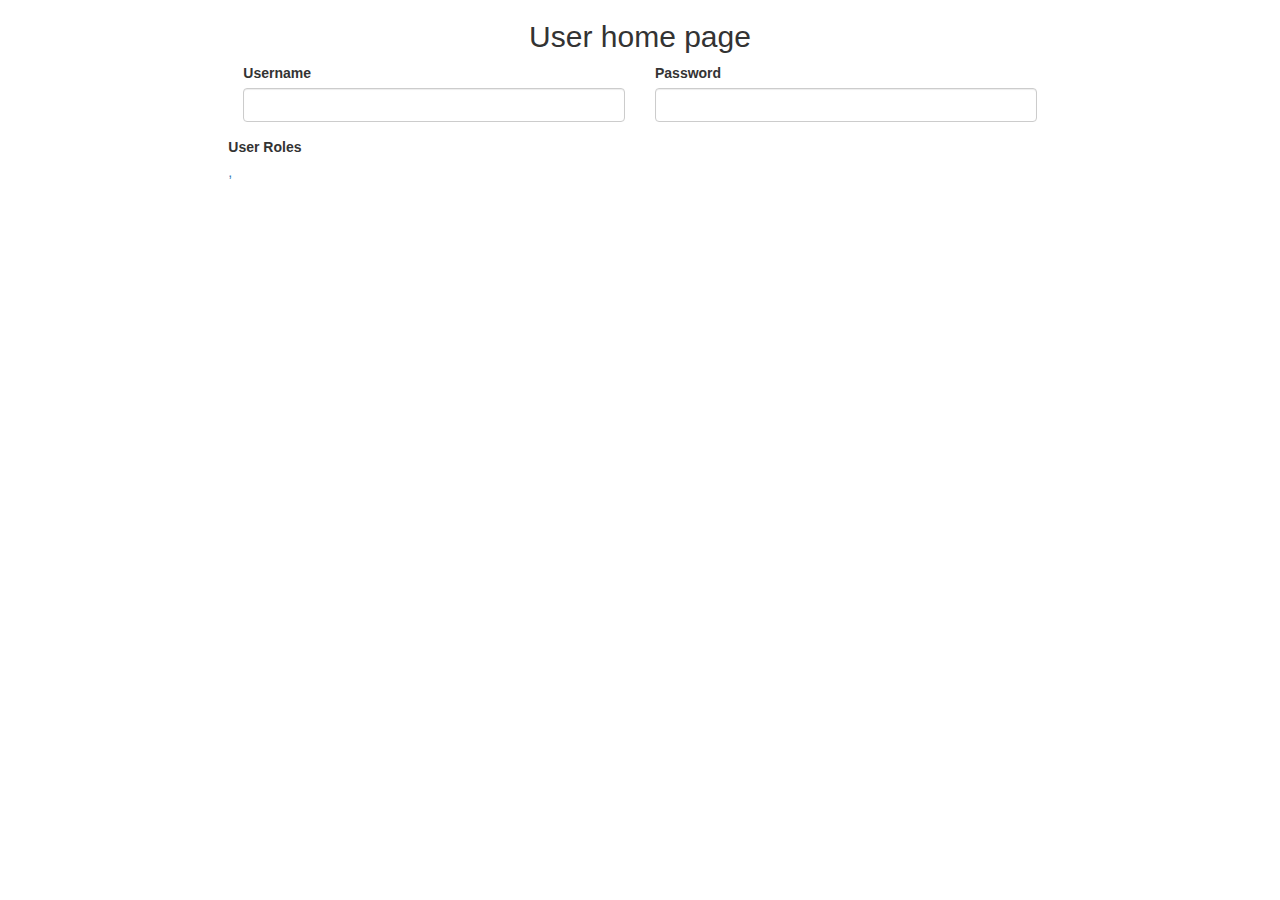
==== src/main/resources/templates/home.html @ bff1732f "add admin portal" ====
<!DOCTYPE html>
<html xmlns:th="http://www.thymeleaf.org"
      th:replace="~{layouts/main-layout :: main-fragment(
                                                ~{::title},
                                                ~{:: #home-static-resources},
                                                ~{fragments/app-fragments :: header},
                                                ~{:: #home-nav},
                                                ~{:: #home-main-content}
                                               )}">

<head>
    <title>Admin page</title>

    <th:block id="home-static-resources">
        <meta name="viewport" content="width=device-width, initial-scale=1">
        <link rel="stylesheet" href="https://maxcdn.bootstrapcdn.com/bootstrap/3.4.0/css/bootstrap.min.css">
        <script src="https://ajax.googleapis.com/ajax/libs/jquery/3.4.1/jquery.min.js"></script>
        <script src="https://maxcdn.bootstrapcdn.com/bootstrap/3.4.0/js/bootstrap.min.js"></script>
        <style id="holderjs-style" type="text/css"></style>

    </th:block>

</head>
<body>

<div id="home-nav" th:replace="~{/fragments/app-fragments :: nav}"></div>

<div id="home-main-content">
    <form th:object="${user}">
        <div class="col-xs-8 col-md-offset-2">
            <h2 style="text-align: center;">User home page</h2>
            <div class="form-group col-md-6">
                <label for="name" class="col-form-label">Username</label>
                <a type="text" th:text="*{username}" class="form-control" id="name"></a>
            </div>


            <div class="form-group col-md-6">
                <label for="password" class="col-form-label">Password</label>
                <a type="text" th:text="*{password}" class="form-control" id="password"></a>
            </div>

            <label for="roles" class="col-form-label">User Roles</label>
            <div th:each="role: ${user.roleSet}" id="roles">
                <a th:text="${role.viewName}">, </a>
            </div>
        </div>
    </form>
</div>



</body>
</html>
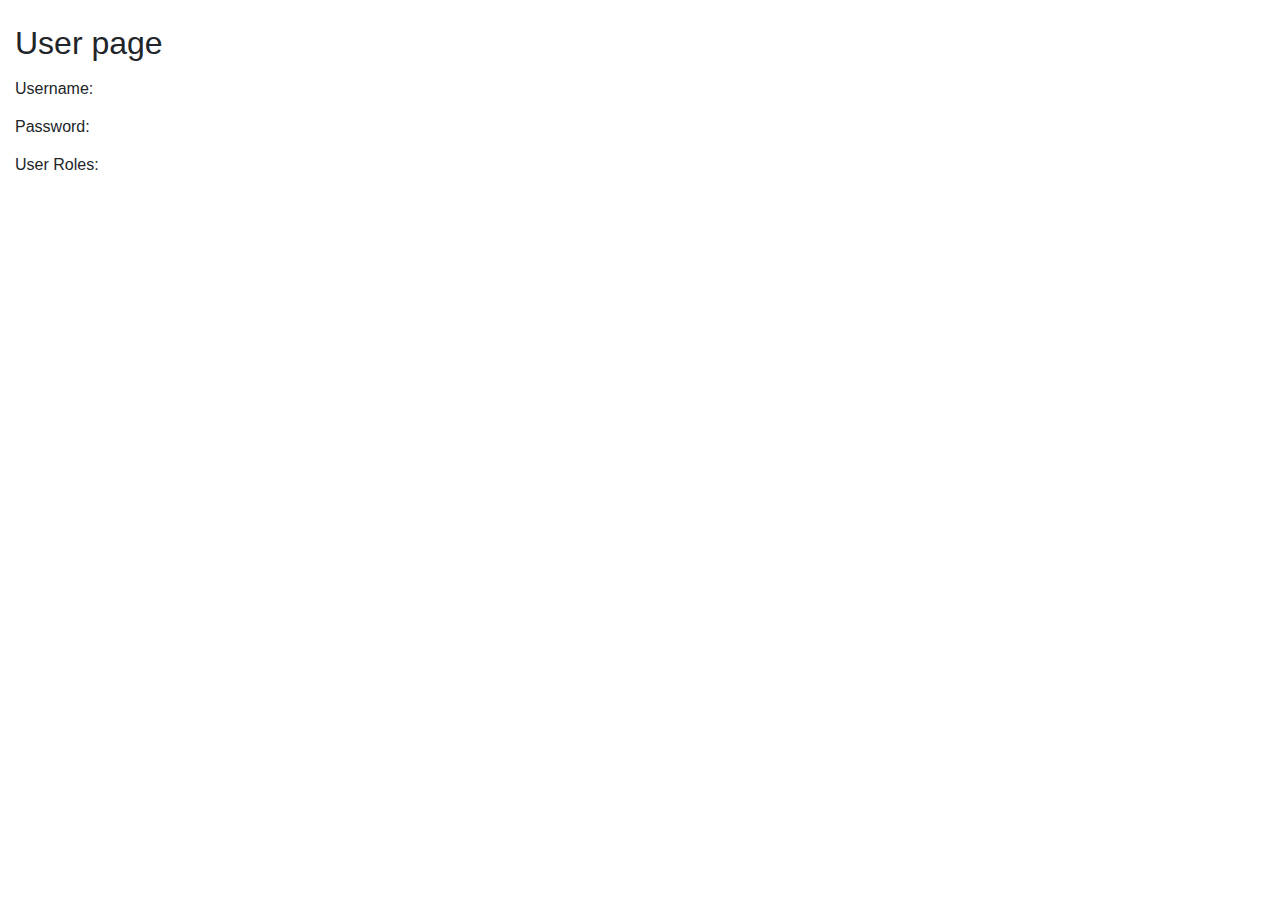
==== commit 385c2d05: "add admin portal final" ====
--- a/src/main/resources/templates/home.html
+++ b/src/main/resources/templates/home.html
@@ -3,8 +3,8 @@
       th:replace="~{layouts/main-layout :: main-fragment(
                                                 ~{::title},
                                                 ~{:: #home-static-resources},
-                                                ~{fragments/app-fragments :: header},
-                                                ~{:: #home-nav},
+                                                ~{fragments/app-fragments :: nav-header},
+                                                ~{/fragments/app-fragments :: nav-left-sidebar-user},
                                                 ~{:: #home-main-content}
                                                )}">
 
@@ -13,9 +13,12 @@
 
     <th:block id="home-static-resources">
         <meta name="viewport" content="width=device-width, initial-scale=1">
-        <link rel="stylesheet" href="https://maxcdn.bootstrapcdn.com/bootstrap/3.4.0/css/bootstrap.min.css">
+        <!--<link rel="stylesheet" href="https://maxcdn.bootstrapcdn.com/bootstrap/3.4.0/css/bootstrap.min.css">-->
+        <link rel="stylesheet" href="https://maxcdn.bootstrapcdn.com/bootstrap/4.3.1/css/bootstrap.min.css">
         <script src="https://ajax.googleapis.com/ajax/libs/jquery/3.4.1/jquery.min.js"></script>
-        <script src="https://maxcdn.bootstrapcdn.com/bootstrap/3.4.0/js/bootstrap.min.js"></script>
+        <!--<script src="https://maxcdn.bootstrapcdn.com/bootstrap/3.4.0/js/bootstrap.min.js"></script>-->
+        <script src="https://cdnjs.cloudflare.com/ajax/libs/popper.js/1.14.7/umd/popper.min.js"></script>
+        <script src="https://maxcdn.bootstrapcdn.com/bootstrap/4.3.1/js/bootstrap.min.js"></script>
         <style id="holderjs-style" type="text/css"></style>
 
     </th:block>
@@ -23,26 +26,23 @@
 </head>
 <body>
 
-<div id="home-nav" th:replace="~{/fragments/app-fragments :: nav}"></div>
-
 <div id="home-main-content">
     <form th:object="${user}">
-        <div class="col-xs-8 col-md-offset-2">
-            <h2 style="text-align: center;">User home page</h2>
-            <div class="form-group col-md-6">
-                <label for="name" class="col-form-label">Username</label>
-                <a type="text" th:text="*{username}" class="form-control" id="name"></a>
-            </div>
+        <div class="col-md-8">
+            <br/>
+            <h2 style="text-align: left;">User page</h2>
 
+                <label for="name" class="col-form-label">Username: </label>
+                <a type="text" th:text="*{username}" id="name"></a>
+                <br/>
 
-            <div class="form-group col-md-6">
-                <label for="password" class="col-form-label">Password</label>
-                <a type="text" th:text="*{password}" class="form-control" id="password"></a>
-            </div>
+                <label for="password" class="col-form-label">Password: </label>
+                <a type="text" th:text="*{password}" id="password"></a>
+                <br/>
 
-            <label for="roles" class="col-form-label">User Roles</label>
+            <label for="roles" class="col-form-label">User Roles: </label>
             <div th:each="role: ${user.roleSet}" id="roles">
-                <a th:text="${role.viewName}">, </a>
+                <a th:text="${role.viewName}"></a><br/>
             </div>
         </div>
     </form>
